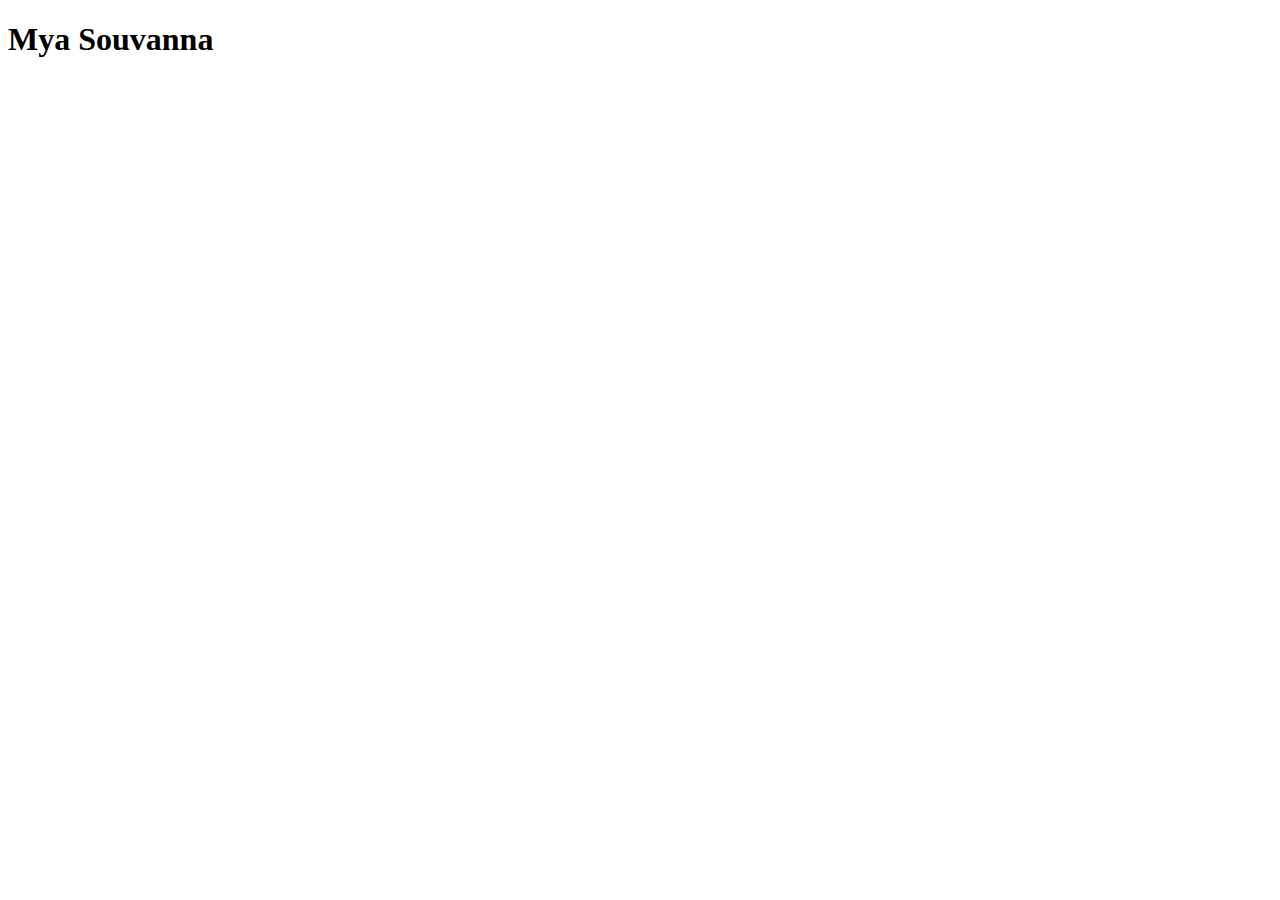
==== index.html @ 25416867 "Test Submission" ====
<!doctype html>

<html lang="en">
<head>
  <meta charset="utf-8">

  <title>IFSC 1310 | Mya Souvanna</title>
  <meta name="description" content="Assignments for Web Tech" />
  <meta name="author" content="Mya Souvanna" />

</head>

<body>
  <h1>Mya Souvanna</h1>
</body>
</html>
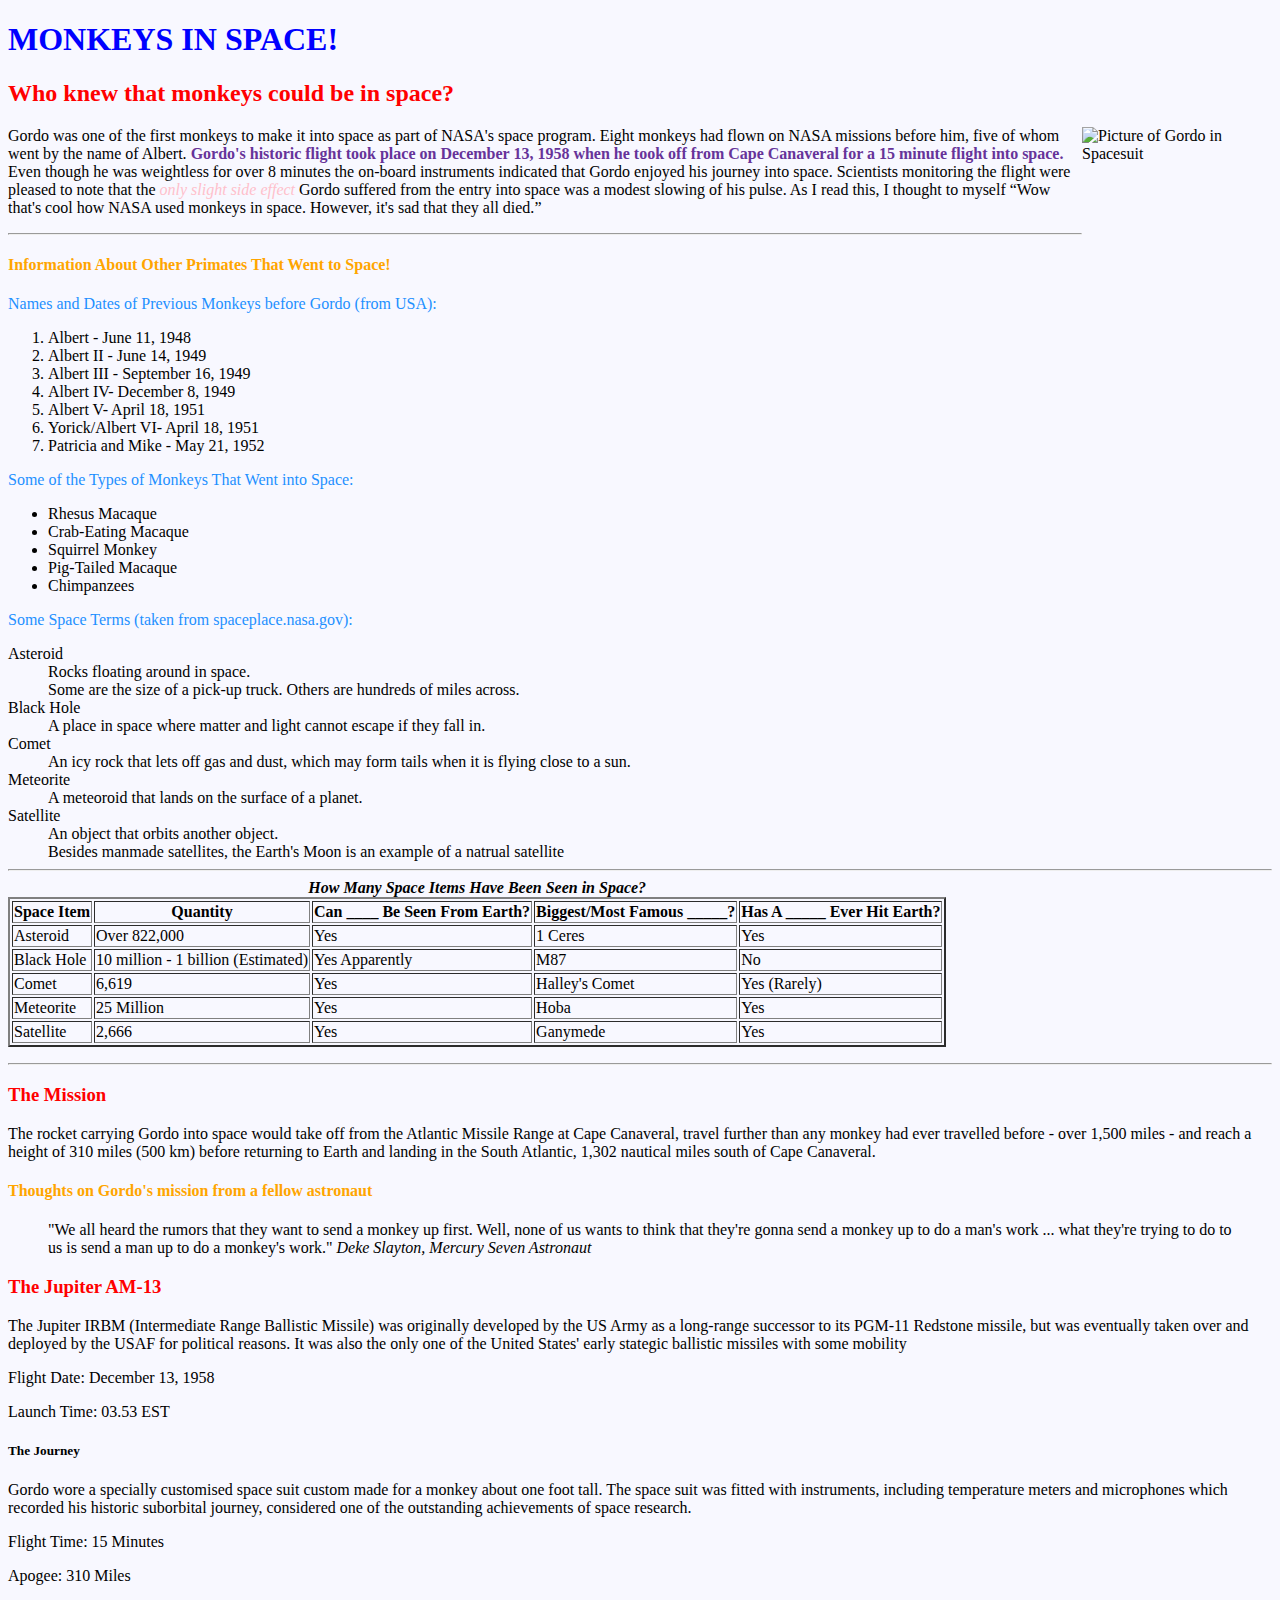
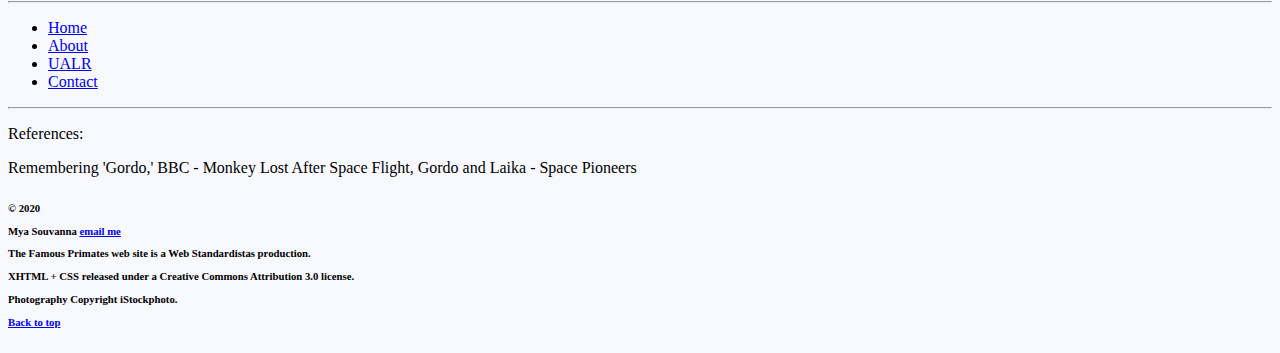
==== commit 73ac7dd3: "Prototype HTML Assignment Submission" ====
--- a/index.html
+++ b/index.html
@@ -2,15 +2,141 @@
 
 <html lang="en">
 <head>
-  <meta charset="utf-8">
-
-  <title>IFSC 1310 | Mya Souvanna</title>
-  <meta name="description" content="Assignments for Web Tech" />
-  <meta name="author" content="Mya Souvanna" />
-
+  <meta charset="utf-8"> <!--Purpose: is to allow the web browswer to know what type of character set to use  -->
+  <title>IFSC 1310 | Mya Souvanna</title> <!--Purpose: Defines the document title. Also is shown in web browser's title bar nd page tab-->
+  <meta name="description" content="Prototype HTML Document" /> <!--Purpose: Provides description about the webpage -->
+  <meta name="author" content="Mya Souvanna" /> <!--Purpose: Lists the author of HTML doucment -->
+  
+  <!--Style is used to add color to the document-->
+  <style>
+    h1{color:blue;} 
+    h2{color:red;}
+    h3{color:red;}
+    h4{color:orange;}
+  </style>
 </head>
 
-<body>
-  <h1>Mya Souvanna</h1>
+<body style="background-color:ghostwhite;">
+    <div id = "container">
+      <header class="primary">
+        <h1 id="home">MONKEYS IN SPACE!</h1>
+      <section id="content">
+        <h2>Who knew that monkeys could be in space?</h2>
+      
+       <figure> 
+        <img src="https://thomaswallace.net/wp-content/uploads/2018/02/gordo.jpeg" alt="Picture of Gordo in Spacesuit" style="float:right;width:150px;height:150px;"/>
+       <figcaption></figcaption>
+       </figure>
+       
+        <p id="monkey">Gordo was one of the first monkeys to make it into space as part of NASA's space program. Eight monkeys had flown on NASA missions before him, 
+        five of whom went by the name of Albert. <strong style="color:rebeccapurple;">Gordo's historic flight took place on December 13, 1958 when he took off from Cape Canaveral for 
+        a 15 minute flight into space.</strong> Even though he was weightless for over 8 minutes the on-board instruments indicated that Gordo enjoyed his 
+        journey into space. Scientists monitoring the flight were pleased to note that the <em style="color:pink;">only slight side effect</em> Gordo suffered from the entry into space 
+        was a modest slowing of his pulse. As I read this, I thought to myself 
+        <q>Wow that's cool how NASA used monkeys in space. However, it's sad that they all died.</q> <!--A quote from what I thought about this-->
+        
+        <hr />
+        <h4>Information About Other Primates That Went to Space!</h4>
+        <p style="color:dodgerblue">Names and Dates of Previous Monkeys before Gordo (from USA):</p>
+        <ol>
+          <li>Albert - June 11, 1948</li>
+          <li>Albert II - June 14, 1949</li>
+          <li>Albert III - September 16, 1949</li>
+          <li>Albert IV- December 8, 1949</li>
+          <li>Albert V- April 18, 1951</li>
+          <li>Yorick/Albert VI- April 18, 1951</li>
+          <li>Patricia and Mike - May 21, 1952</li>
+        </ol>
+        
+        <p style="color:dodgerblue">Some of the Types of Monkeys That Went into Space:</p>
+        <ul>
+          <li>Rhesus Macaque</li>
+          <li>Crab-Eating Macaque</li>
+          <li>Squirrel Monkey</li>
+          <li>Pig-Tailed Macaque</li>
+          <li>Chimpanzees</li>
+        </ul>
+        
+        
+        
+        <p style="color:dodgerblue">Some Space Terms (taken from spaceplace.nasa.gov):</p>
+        <dl>
+        
+          <dt>Asteroid</dt>
+            <dd>Rocks floating around in space.</dd>
+            <dd>Some are the size of a pick-up truck. Others are hundreds of miles across.</dd>
+          <dt>Black Hole</dt>
+            <dd>A place in space where matter and light cannot escape if they fall in.</dd>
+          <dt>Comet</dt>
+            <dd>An icy rock that lets off gas and dust, which may form tails when it is flying close to a sun.</dd>
+          <dt>Meteorite</dt>
+            <dd>A meteoroid that lands on the surface of a planet.</dd>
+          <dt>Satellite</dt>
+            <dd>An object that orbits another object.</dd>
+            <dd>Besides manmade satellites, the Earth's Moon is an example of a natrual satellite</dd>
+          <hr/>
+            
+            
+        <table border="2">
+        <caption><em><b>How Many Space Items Have Been Seen in Space?</b></em></caption>
+         <tr><th scope="col">Space Item</th> <th scope="col">Quantity</th> <th scope="col">Can ____ Be Seen From Earth?</th> <th scope="col">Biggest/Most Famous _____?</th> <th scope="col">Has A _____ Ever Hit Earth?</th> </tr>
+         <tr> <td>Asteroid</td>   <td>Over 822,000</td>    <td>Yes</td>     <td>1 Ceres</td>       <td>Yes</td>   
+         <tr> <td>Black Hole</td> <td>10 million - 1 billion (Estimated)</td>  <td>Yes Apparently</td>   <td>M87</td> <td>No</td>       
+         <tr> <td>Comet</td>      <td>6,619</td>    <td>Yes</td> <td>Halley's Comet</td> <td>Yes (Rarely)</td>
+         <tr> <td>Meteorite</td>  <td>25 Million</td>    <td>Yes</td> <td>Hoba</td>     <td>Yes</td>            
+         <tr> <td>Satellite</td>  <td>2,666</td>    <td>Yes</td>      <td>Ganymede</td>  <td>Yes</td>
+        </table>
+        </dl>
+      <hr/>
+      
+        <h3>The Mission</h3>
+        <p>The rocket carrying Gordo into space would take off from the Atlantic Missile Range at Cape Canaveral, travel further than any monkey 
+        had ever travelled before - over 1,500 miles - and reach a height of 310 miles (500 km) before returning to Earth and landing in the South
+        Atlantic, 1,302 nautical miles south of Cape Canaveral.</p>  
+        
+        <h4>Thoughts on Gordo's mission from a fellow astronaut</h4>
+        <blockquote>"We all heard the rumors that they want to send a monkey up first. Well, none of us wants to think that they're gonna send a monkey up to
+        do a man's work ... what they're trying to do to us is send a man up to do a monkey's work."
+        <cite>Deke Slayton, Mercury Seven Astronaut</cite></blockquote>
+
+
+        <h3>The Jupiter AM-13</h3>
+        <p>The Jupiter IRBM (Intermediate Range Ballistic Missile) was originally developed by the US Army as a long-range successor to its PGM-11 
+        Redstone missile, but was eventually taken over and deployed by the USAF for political reasons. It was also the only one of the United States' 
+        early stategic ballistic missiles with some mobility</p>
+        <p>Flight Date: December 13, 1958</p>
+        <p>Launch Time: 03.53 EST</p>
+
+        <h5>The Journey</h5>
+        Gordo wore a specially customised space suit custom made for a monkey about one foot tall. The space suit was fitted with instruments, including 
+        temperature meters and microphones which recorded his historic suborbital journey, considered one of the outstanding achievements of space research.
+        <p>Flight Time: 15 Minutes</p>
+        <p>Apogee: 310 Miles</p>
+      </section>
+      
+      <hr/>
+      <nav class = "primary">
+          <ul>
+            <li><a href="about.html" title="home">Home</a></li> 
+            <li><a href="#monkey" title="purpose">About</a></li>
+            <li><a href="https://ualr.edu/file.pdf" target="_blank" title="UALR">UALR</a></li> 
+            <li><a href="mailto:tswallace@ualr.edu" title="contact">Contact</a></li>
+          </ul>
+      </nav>
+      <hr/>
+      <p>References:</p>
+      <p>Remembering 'Gordo,'
+      BBC - Monkey Lost After Space Flight,
+      Gordo and Laika - Space Pioneers</p>
+      
+  <footer class="footer">
+    <h6>&copy; 2020
+      <p>Mya Souvanna <a href="mailto:myasouvanna@ualr.edu" title="contact">email me</a></p>
+      <p>The Famous Primates web site is a Web Standardistas production.</p>
+      <p>XHTML + CSS released under a Creative Commons Attribution 3.0 license.</p>
+      <p>Photography Copyright iStockphoto.</p> <a href="#top">Back to top</a></h6>
+    </footer> <!--footer-->
+     
+    </div> <!--Closing the container div-->
 </body>
 </html>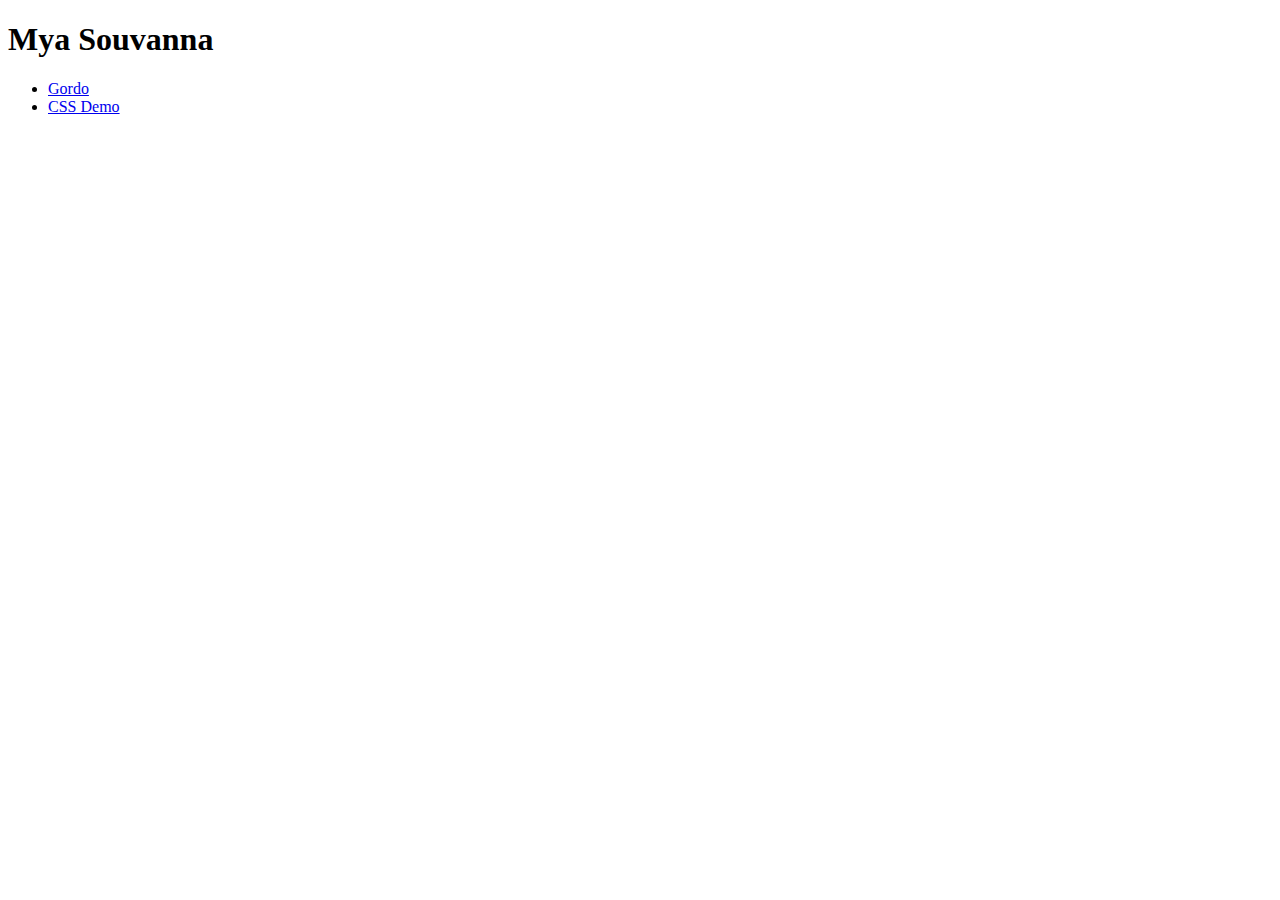
==== commit fe688908: "HTML Prototype Gordo Document" ====
--- a/index.html
+++ b/index.html
@@ -2,141 +2,21 @@
 
 <html lang="en">
 <head>
-  <meta charset="utf-8"> <!--Purpose: is to allow the web browswer to know what type of character set to use  -->
-  <title>IFSC 1310 | Mya Souvanna</title> <!--Purpose: Defines the document title. Also is shown in web browser's title bar nd page tab-->
-  <meta name="description" content="Prototype HTML Document" /> <!--Purpose: Provides description about the webpage -->
-  <meta name="author" content="Mya Souvanna" /> <!--Purpose: Lists the author of HTML doucment -->
-  
-  <!--Style is used to add color to the document-->
-  <style>
-    h1{color:blue;} 
-    h2{color:red;}
-    h3{color:red;}
-    h4{color:orange;}
-  </style>
+  <meta charset="utf-8">
+
+  <title>IFSC 1310 | Your name</title>
+  <meta name="description" content="Keyword Rich Description" />
+  <meta name="author" content="Your Name" />
+
 </head>
 
-<body style="background-color:ghostwhite;">
-    <div id = "container">
-      <header class="primary">
-        <h1 id="home">MONKEYS IN SPACE!</h1>
-      <section id="content">
-        <h2>Who knew that monkeys could be in space?</h2>
-      
-       <figure> 
-        <img src="https://thomaswallace.net/wp-content/uploads/2018/02/gordo.jpeg" alt="Picture of Gordo in Spacesuit" style="float:right;width:150px;height:150px;"/>
-       <figcaption></figcaption>
-       </figure>
-       
-        <p id="monkey">Gordo was one of the first monkeys to make it into space as part of NASA's space program. Eight monkeys had flown on NASA missions before him, 
-        five of whom went by the name of Albert. <strong style="color:rebeccapurple;">Gordo's historic flight took place on December 13, 1958 when he took off from Cape Canaveral for 
-        a 15 minute flight into space.</strong> Even though he was weightless for over 8 minutes the on-board instruments indicated that Gordo enjoyed his 
-        journey into space. Scientists monitoring the flight were pleased to note that the <em style="color:pink;">only slight side effect</em> Gordo suffered from the entry into space 
-        was a modest slowing of his pulse. As I read this, I thought to myself 
-        <q>Wow that's cool how NASA used monkeys in space. However, it's sad that they all died.</q> <!--A quote from what I thought about this-->
-        
-        <hr />
-        <h4>Information About Other Primates That Went to Space!</h4>
-        <p style="color:dodgerblue">Names and Dates of Previous Monkeys before Gordo (from USA):</p>
-        <ol>
-          <li>Albert - June 11, 1948</li>
-          <li>Albert II - June 14, 1949</li>
-          <li>Albert III - September 16, 1949</li>
-          <li>Albert IV- December 8, 1949</li>
-          <li>Albert V- April 18, 1951</li>
-          <li>Yorick/Albert VI- April 18, 1951</li>
-          <li>Patricia and Mike - May 21, 1952</li>
-        </ol>
-        
-        <p style="color:dodgerblue">Some of the Types of Monkeys That Went into Space:</p>
-        <ul>
-          <li>Rhesus Macaque</li>
-          <li>Crab-Eating Macaque</li>
-          <li>Squirrel Monkey</li>
-          <li>Pig-Tailed Macaque</li>
-          <li>Chimpanzees</li>
-        </ul>
-        
-        
-        
-        <p style="color:dodgerblue">Some Space Terms (taken from spaceplace.nasa.gov):</p>
-        <dl>
-        
-          <dt>Asteroid</dt>
-            <dd>Rocks floating around in space.</dd>
-            <dd>Some are the size of a pick-up truck. Others are hundreds of miles across.</dd>
-          <dt>Black Hole</dt>
-            <dd>A place in space where matter and light cannot escape if they fall in.</dd>
-          <dt>Comet</dt>
-            <dd>An icy rock that lets off gas and dust, which may form tails when it is flying close to a sun.</dd>
-          <dt>Meteorite</dt>
-            <dd>A meteoroid that lands on the surface of a planet.</dd>
-          <dt>Satellite</dt>
-            <dd>An object that orbits another object.</dd>
-            <dd>Besides manmade satellites, the Earth's Moon is an example of a natrual satellite</dd>
-          <hr/>
-            
-            
-        <table border="2">
-        <caption><em><b>How Many Space Items Have Been Seen in Space?</b></em></caption>
-         <tr><th scope="col">Space Item</th> <th scope="col">Quantity</th> <th scope="col">Can ____ Be Seen From Earth?</th> <th scope="col">Biggest/Most Famous _____?</th> <th scope="col">Has A _____ Ever Hit Earth?</th> </tr>
-         <tr> <td>Asteroid</td>   <td>Over 822,000</td>    <td>Yes</td>     <td>1 Ceres</td>       <td>Yes</td>   
-         <tr> <td>Black Hole</td> <td>10 million - 1 billion (Estimated)</td>  <td>Yes Apparently</td>   <td>M87</td> <td>No</td>       
-         <tr> <td>Comet</td>      <td>6,619</td>    <td>Yes</td> <td>Halley's Comet</td> <td>Yes (Rarely)</td>
-         <tr> <td>Meteorite</td>  <td>25 Million</td>    <td>Yes</td> <td>Hoba</td>     <td>Yes</td>            
-         <tr> <td>Satellite</td>  <td>2,666</td>    <td>Yes</td>      <td>Ganymede</td>  <td>Yes</td>
-        </table>
-        </dl>
-      <hr/>
-      
-        <h3>The Mission</h3>
-        <p>The rocket carrying Gordo into space would take off from the Atlantic Missile Range at Cape Canaveral, travel further than any monkey 
-        had ever travelled before - over 1,500 miles - and reach a height of 310 miles (500 km) before returning to Earth and landing in the South
-        Atlantic, 1,302 nautical miles south of Cape Canaveral.</p>  
-        
-        <h4>Thoughts on Gordo's mission from a fellow astronaut</h4>
-        <blockquote>"We all heard the rumors that they want to send a monkey up first. Well, none of us wants to think that they're gonna send a monkey up to
-        do a man's work ... what they're trying to do to us is send a man up to do a monkey's work."
-        <cite>Deke Slayton, Mercury Seven Astronaut</cite></blockquote>
-
-
-        <h3>The Jupiter AM-13</h3>
-        <p>The Jupiter IRBM (Intermediate Range Ballistic Missile) was originally developed by the US Army as a long-range successor to its PGM-11 
-        Redstone missile, but was eventually taken over and deployed by the USAF for political reasons. It was also the only one of the United States' 
-        early stategic ballistic missiles with some mobility</p>
-        <p>Flight Date: December 13, 1958</p>
-        <p>Launch Time: 03.53 EST</p>
-
-        <h5>The Journey</h5>
-        Gordo wore a specially customised space suit custom made for a monkey about one foot tall. The space suit was fitted with instruments, including 
-        temperature meters and microphones which recorded his historic suborbital journey, considered one of the outstanding achievements of space research.
-        <p>Flight Time: 15 Minutes</p>
-        <p>Apogee: 310 Miles</p>
-      </section>
-      
-      <hr/>
-      <nav class = "primary">
-          <ul>
-            <li><a href="about.html" title="home">Home</a></li> 
-            <li><a href="#monkey" title="purpose">About</a></li>
-            <li><a href="https://ualr.edu/file.pdf" target="_blank" title="UALR">UALR</a></li> 
-            <li><a href="mailto:tswallace@ualr.edu" title="contact">Contact</a></li>
-          </ul>
-      </nav>
-      <hr/>
-      <p>References:</p>
-      <p>Remembering 'Gordo,'
-      BBC - Monkey Lost After Space Flight,
-      Gordo and Laika - Space Pioneers</p>
-      
-  <footer class="footer">
-    <h6>&copy; 2020
-      <p>Mya Souvanna <a href="mailto:myasouvanna@ualr.edu" title="contact">email me</a></p>
-      <p>The Famous Primates web site is a Web Standardistas production.</p>
-      <p>XHTML + CSS released under a Creative Commons Attribution 3.0 license.</p>
-      <p>Photography Copyright iStockphoto.</p> <a href="#top">Back to top</a></h6>
-    </footer> <!--footer-->
-     
-    </div> <!--Closing the container div-->
+<body>
+  <h1>Mya Souvanna</h1>
+    <nav>
+      <ul>
+        <li><a href="gordo/index.html">Gordo</a></li>
+        <li><a href="css-demo/index.html">CSS Demo</a></li>
+      </ul>
+    </nav>
 </body>
 </html>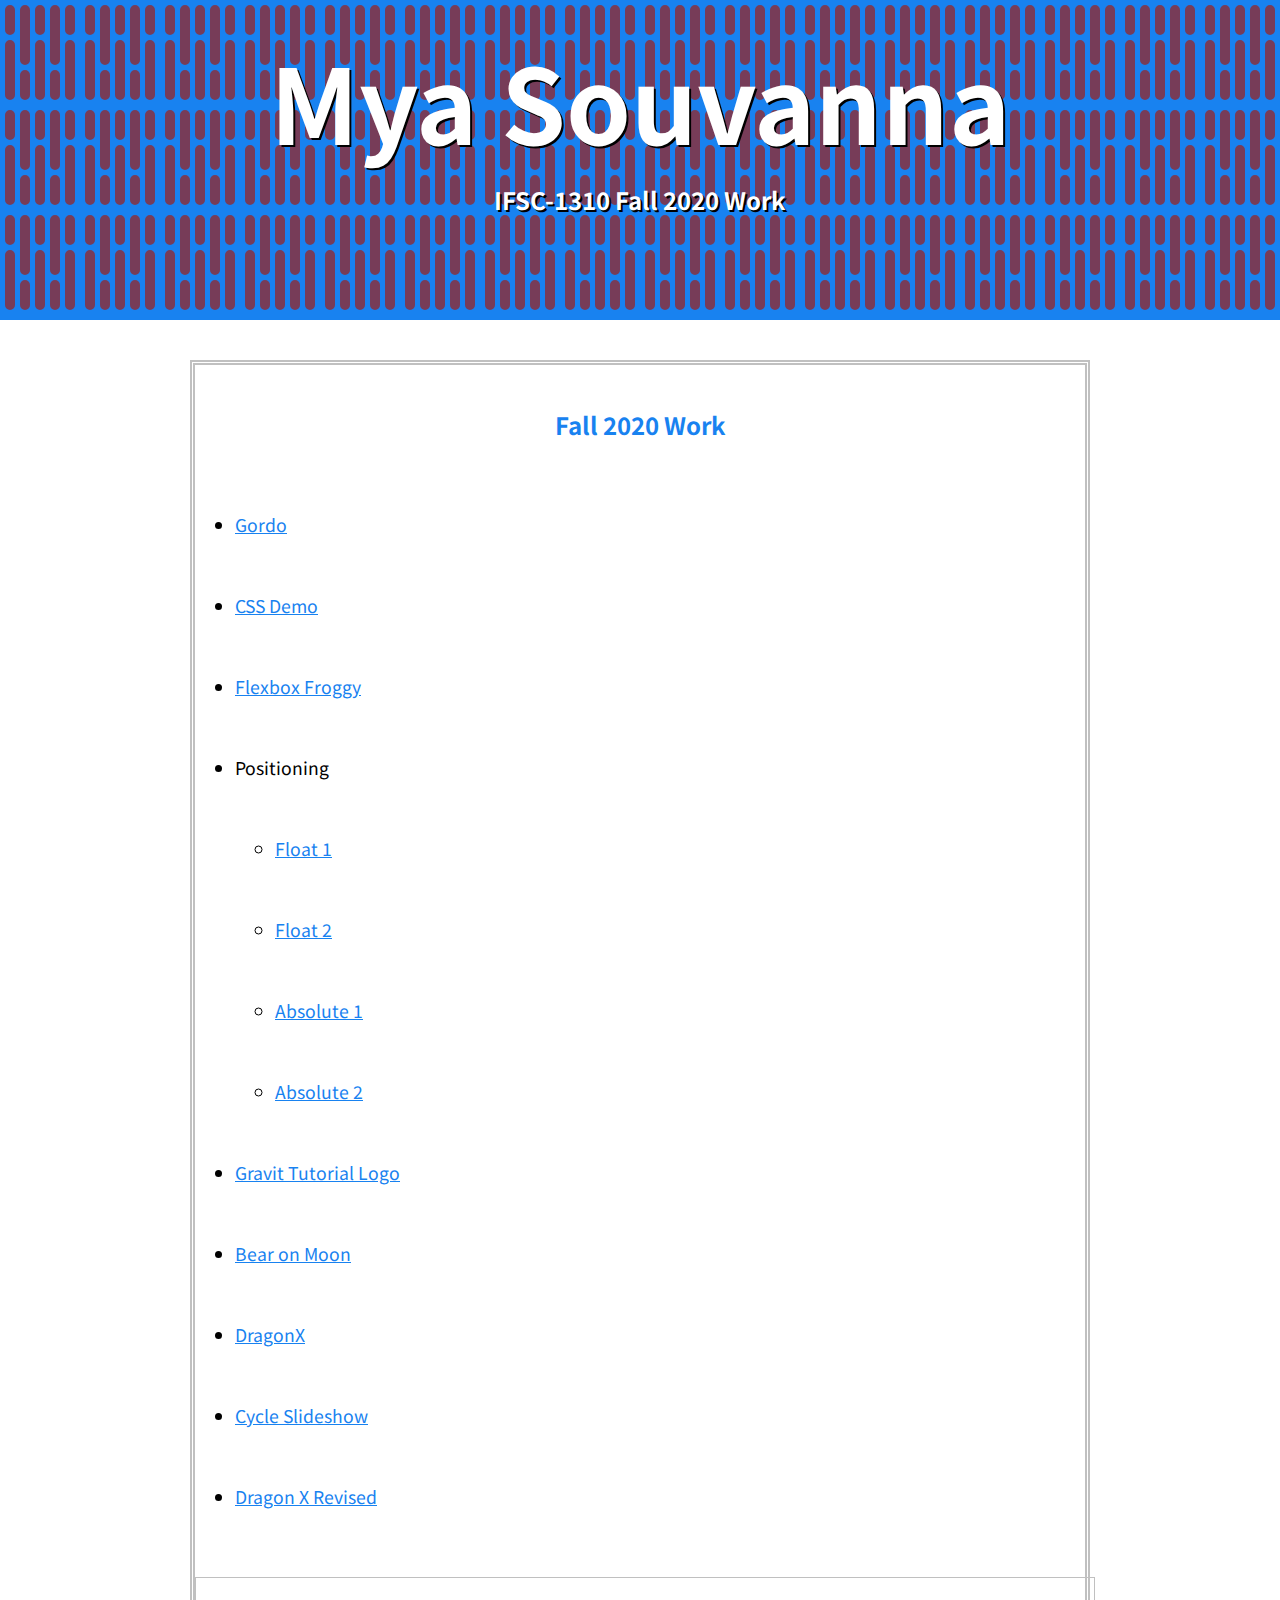
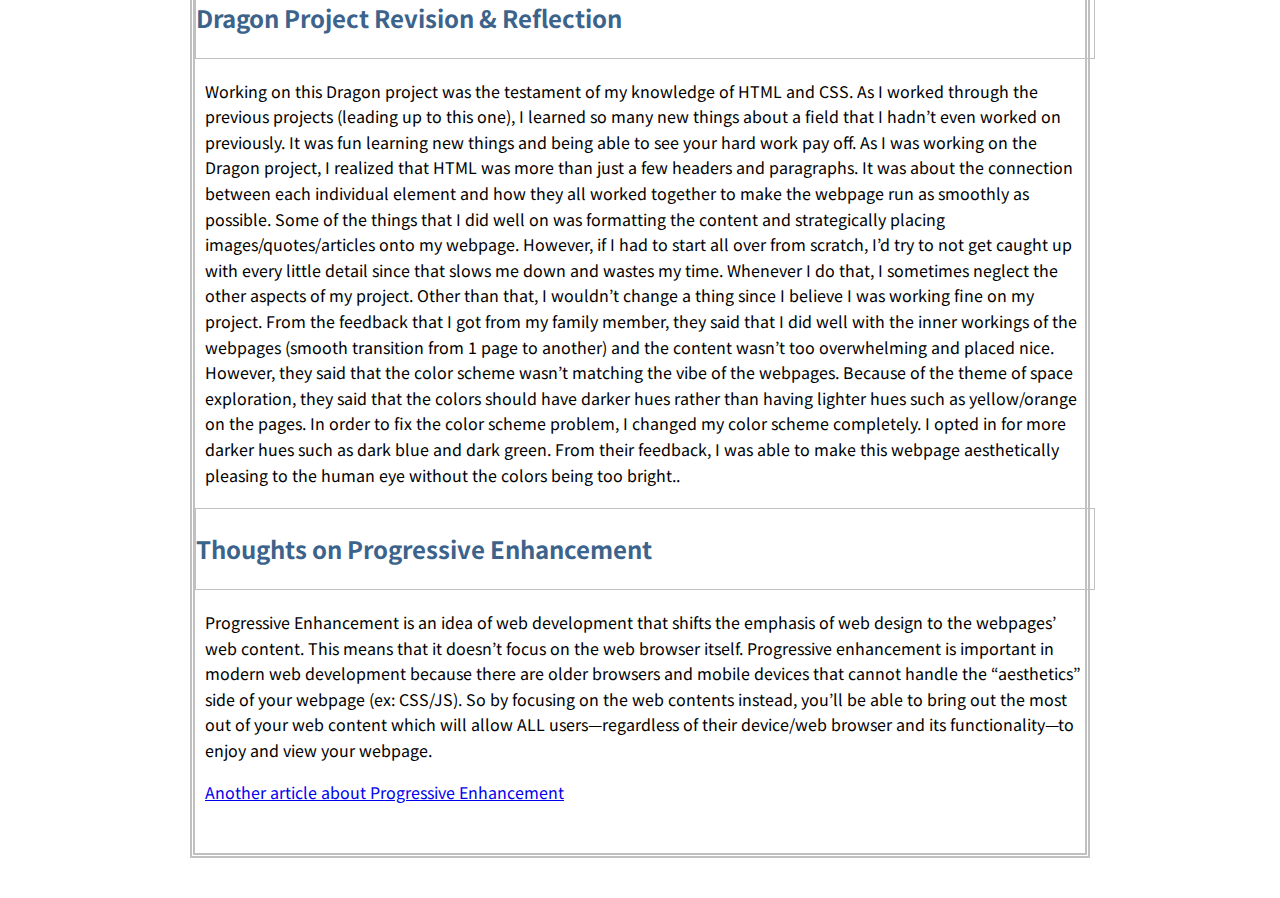
==== commit a704b2b9: "Fall 2020 Work" ====
--- a/index.html
+++ b/index.html
@@ -3,20 +3,71 @@
 <html lang="en">
 <head>
   <meta charset="utf-8">
-
   <title>IFSC 1310 | Your name</title>
   <meta name="description" content="Keyword Rich Description" />
   <meta name="author" content="Your Name" />
-
+   <link rel="stylesheet" href="assets/css/style.css" rel="stylesheet"/>
+  <link rel="preconnect" href="https://fonts.gstatic.com">
+<link href="https://fonts.googleapis.com/css2?family=Noto+Sans+JP:wght@300&display=swap" rel="stylesheet">
+<script>
+</script>
 </head>
 
 <body>
+  <header role="banner" class="primary">
   <h1>Mya Souvanna</h1>
-    <nav>
+  <h2>IFSC-1310 Fall 2020 Work</h2>
+  </header>
+  <section id="title" class="container">
+  <h2>Fall 2020 Work</h2>
+    <nav role="navigation">
       <ul>
         <li><a href="gordo/index.html">Gordo</a></li>
         <li><a href="css-demo/index.html">CSS Demo</a></li>
+        <li><a href="assets/img/Flexbox-Froggy.png">Flexbox Froggy</a></li>
+          <li>Positioning
+        <ul>
+          <li><a href="positioning-lab/float-1.html">Float 1</a></li>
+          <li><a href="positioning-lab/float-2.html">Float 2</a></li>
+          <li><a href="positioning-lab/absolute-1.html">Absolute 1</a></li>
+          <li><a href="positioning-lab/absolute-2.html">Absolute 2</a></li>
+        </ul>
+           <li><a href="assets/img/GravitIcon.JPEG">Gravit Tutorial Logo</a></li>
+           <li><a href="assets/img/bear-moon.jpg">Bear on Moon</a></li>
+           <li><a href="dragonX/index.html">DragonX</a></li>
+           <li><a href="cycle/index.html">Cycle Slideshow</a></li>
+           <li><a href="dragonX-revised/index.html">Dragon X Revised </a></li>
+          </li>
       </ul>
     </nav>
+  <section id="section" class="container">
+  <h2>Dragon Project Revision & Reflection</h2>
+  <p>Working on this Dragon project was the testament of my knowledge of HTML and CSS.  As I worked through the previous projects 
+  (leading up to this one), I learned so many new things about a field that I hadn’t even worked on previously.  It was fun learning
+  new things and being able to see your hard work pay off.  As I was working on the Dragon project, I realized that HTML was more than
+  just a few headers and paragraphs.  It was about the connection between each individual element and how they all worked together to
+  make the webpage run as smoothly as possible.  
+
+  Some of the things that I did well on was formatting the content and strategically placing images/quotes/articles onto my webpage.
+  However, if I had to start all over from scratch, I’d try to not get caught up with every little detail since that slows me down and 
+  wastes my time.  Whenever I do that, I sometimes neglect the other aspects of my project.  Other than that, I wouldn’t change a thing
+  since I believe I was working fine on my project.
+  
+  From the feedback that I got from my family member, they said that I did well with the inner workings of the webpages (smooth transition
+  from 1 page to another) and the content wasn’t too overwhelming and placed nice.  However, they said that the color scheme wasn’t matching
+  the vibe of the webpages.  Because of the theme of space exploration, they said that the colors should have darker hues rather than having
+  lighter hues such as yellow/orange on the pages.  In order to fix the color scheme problem, I changed my color scheme completely.  I opted 
+  in for more darker hues such as dark blue and dark green.  From their feedback, I was able to make this webpage aesthetically pleasing to 
+  the human eye without the colors being too bright..</p>
+    <h2>Thoughts on Progressive Enhancement</h2>
+    <p>Progressive Enhancement is an idea of web development that shifts the emphasis of web design to the webpages’ web content. 
+    This means that it doesn’t focus on the web browser itself.  Progressive enhancement is important in modern web development because 
+    there are older browsers and mobile devices that cannot handle the “aesthetics” side of your webpage (ex: CSS/JS).  So by focusing on
+    the web contents instead,  you’ll be able to bring out the most out of your web content which will allow ALL users—regardless of their
+    device/web browser and its functionality—to enjoy and view your webpage. 
+    </p>
+    <p><a href="https://www.smashingmagazine.com/2009/04/progressive-enhancement-what-it-is-and-how-to-use-it/">Another article about Progressive Enhancement</a></p>
+  </section>
+  </section>
 </body>
 </html>--- a/assets/css/style.css
+++ b/assets/css/style.css
@@ -0,0 +1,105 @@
+/* ---------------Box Sizing----------------- */
+
+html {
+  box-sizing: border-box;
+}
+*,
+*:before,
+*:after {
+  box-sizing: inherit;
+}
+
+/* ---------------Global Styles----------------- */
+.container{
+  width:80vw;
+  margin: 40px auto;
+  max-width: 900px;
+}
+body{
+  font-family: 'Noto Sans JP', sans-serif;
+  margin:0;
+  line-height:5em;
+}
+
+header.primary{
+  background-color:#A31A10;
+  text-align:center;
+  color:white;
+  text-shadow:2px 2px  #000;
+  /* LONGFORM */
+  padding-top:40px;
+  padding-right: 40px;
+  padding-bottom: 40px;
+  padding-left: 40px;
+  
+  /* SHORTHAND TOP/BOTTOM, LEFT/RIGHT */
+    padding: 20px 40px;
+
+
+ /* SHORTFORM T, R, B, L*/
+  padding: 40px 40px 60px 40px;
+
+background-color: #1882f0;
+background-image: url("data:image/svg+xml,%3Csvg xmlns='http://www.w3.org/2000/svg' width='80' height='105' viewBox='0 0 80 105'%3E%3Cg fill-rule='evenodd'%3E%3Cg id='death-star' fill='%23a31a10' fill-opacity='0.68'%3E%3Cpath d='M20 10a5 5 0 0 1 10 0v50a5 5 0 0 1-10 0V10zm15 35a5 5 0 0 1 10 0v50a5 5 0 0 1-10 0V45zM20 75a5 5 0 0 1 10 0v20a5 5 0 0 1-10 0V75zm30-65a5 5 0 0 1 10 0v50a5 5 0 0 1-10 0V10zm0 65a5 5 0 0 1 10 0v20a5 5 0 0 1-10 0V75zM35 10a5 5 0 0 1 10 0v20a5 5 0 0 1-10 0V10zM5 45a5 5 0 0 1 10 0v50a5 5 0 0 1-10 0V45zm0-35a5 5 0 0 1 10 0v20a5 5 0 0 1-10 0V10zm60 35a5 5 0 0 1 10 0v50a5 5 0 0 1-10 0V45zm0-35a5 5 0 0 1 10 0v20a5 5 0 0 1-10 0V10z' /%3E%3C/g%3E%3C/g%3E%3C/svg%3E");
+}
+
+header.primary h1 {
+  font-size: 6.5rem;
+  margin: 20px 0;
+}
+
+header.primary h1 a{
+  text-decoration: none;
+  color: #ffffff;
+}
+
+#title p{
+  line-height:1.6em;
+}
+
+#title h2{
+  color:#1882f0;
+  text-align:center;
+}
+
+#title{
+  padding-bottom: .5em;
+  border: 5px double #c0c0c0;
+}
+
+#title nav {
+  width:80vw;
+  margin: 0px auto;
+  max-width: 900px;
+}
+
+#title nav ul{
+ font-size:1.1rem;
+ 
+}
+
+#title nav ul li{
+    margin: 1px 0;
+}
+
+#title nav ul li a:link,header.primary nav ul li a:visited{
+  color: #1882f0;
+}
+ 
+#title nav ul li a:hover, header.primary nav ul li a:active{
+  background-color:red;
+}
+
+#section h2{
+  text-align:left;
+  color:#3b638b;
+  border:1px solid #c0c0c0;
+  
+}
+
+#section p{
+  padding:0 10px;
+}
+
+
+
